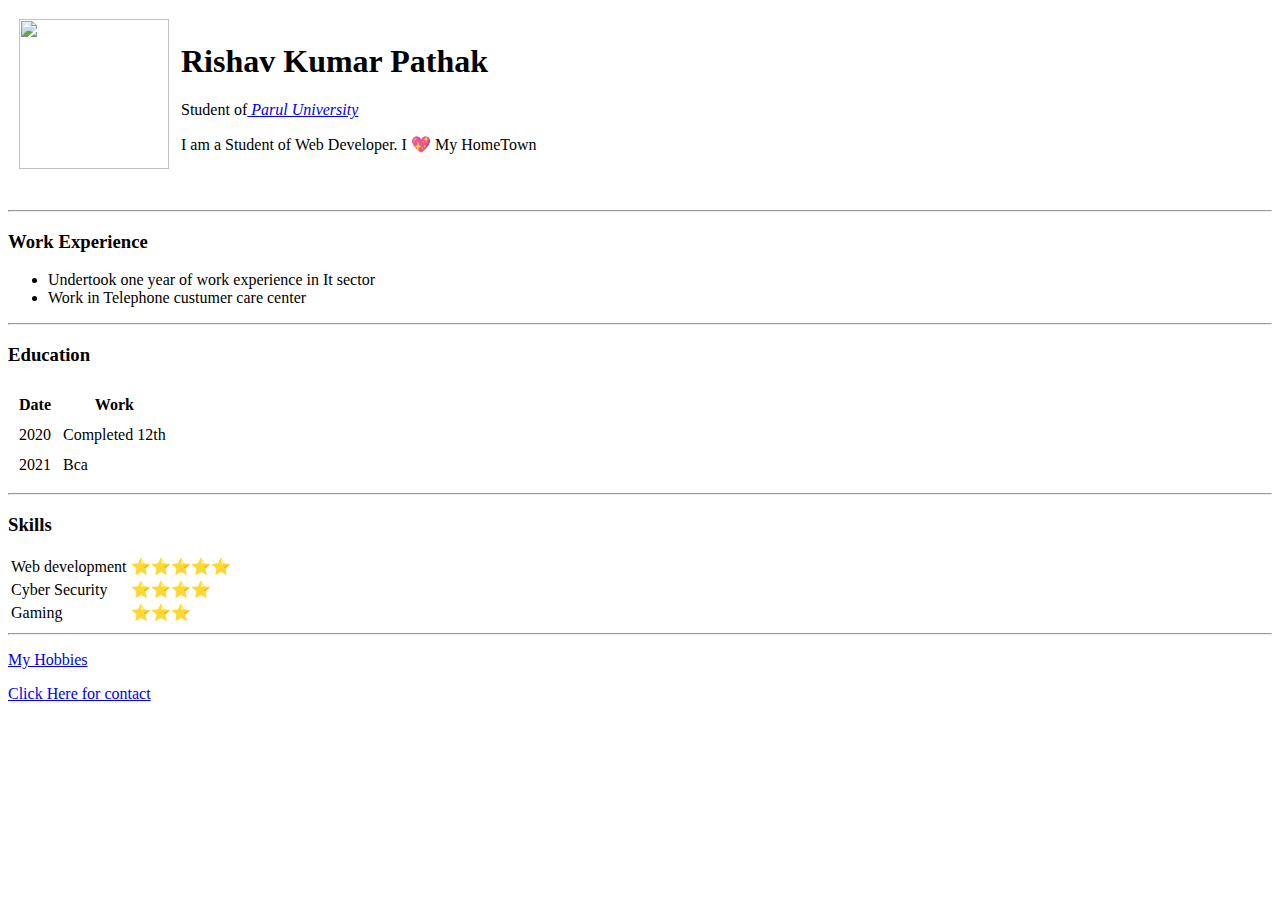
==== index.html @ a77ad8a3 "Add files via upload" ====
<!DOCTYPE html>
<html lang="en">

<head>
  <meta charset="UTF-8">
  <meta http-equiv="X-UA-Compatible" content="IE=edge">
  <meta name="viewport" content="width=device-width, initial-scale=1.0">
  <title>Web page 1</title>
  <link rel="stylesheet" href="css/styles.css">
</head>
<body>
  <table cellspacing="10">
    <tr>
      <td><img src="/rishav/css/rishav.jpg" alt="" height="150" width="150"></td>
      <td>
        <h1>Rishav Kumar Pathak</h1>
        <p>Student of<a
            href="://paruluniversity.ac.in/master/?utm_source=bing&utm_medium=search&utm_campaign=parul-university&msclkid=2d75ec641eeb190fb7828eb64ae5a606"><i>
              Parul University</i></a></p>
        <p> I am a Student of Web Developer. I 💖 My HomeTown</p>
      </td>
    </tr>
  </table><br>
  <hr>
  <h3>Work Experience</h3>
  <ul>
    <li>Undertook one year of work experience in It sector</li>
    <li> Work in Telephone custumer care center</li>
  </ul>
  <hr>

  <h3>Education</h3>

  <table cellspacing="10">
    <tr>
      <th>Date</th>
      <th>Work</th>
    <tr>
      <td>2020</td>
      <td>Completed 12th</td>
    </tr>
    <tr>
      <td>2021</td>
      <td>Bca</td>
    </tr>

  </table>

  <hr>
  <h3>Skills</h3>
  <table>
    <tr>
      <td>Web development</td>
      <td>⭐⭐⭐⭐⭐</td>
    </tr>

    <tr>
      <td>Cyber Security</td>
      <td>⭐⭐⭐⭐</td>
    </tr>

    <tr>
      <td>Gaming</td>
      <td>⭐⭐⭐</td>
    </tr>
  </table>
  <hr>

  <p><a href="hobbies.html">My Hobbies</a></p>
  <p><a href="contact.html">Click Here for contact</a></p>

</body>

</html>
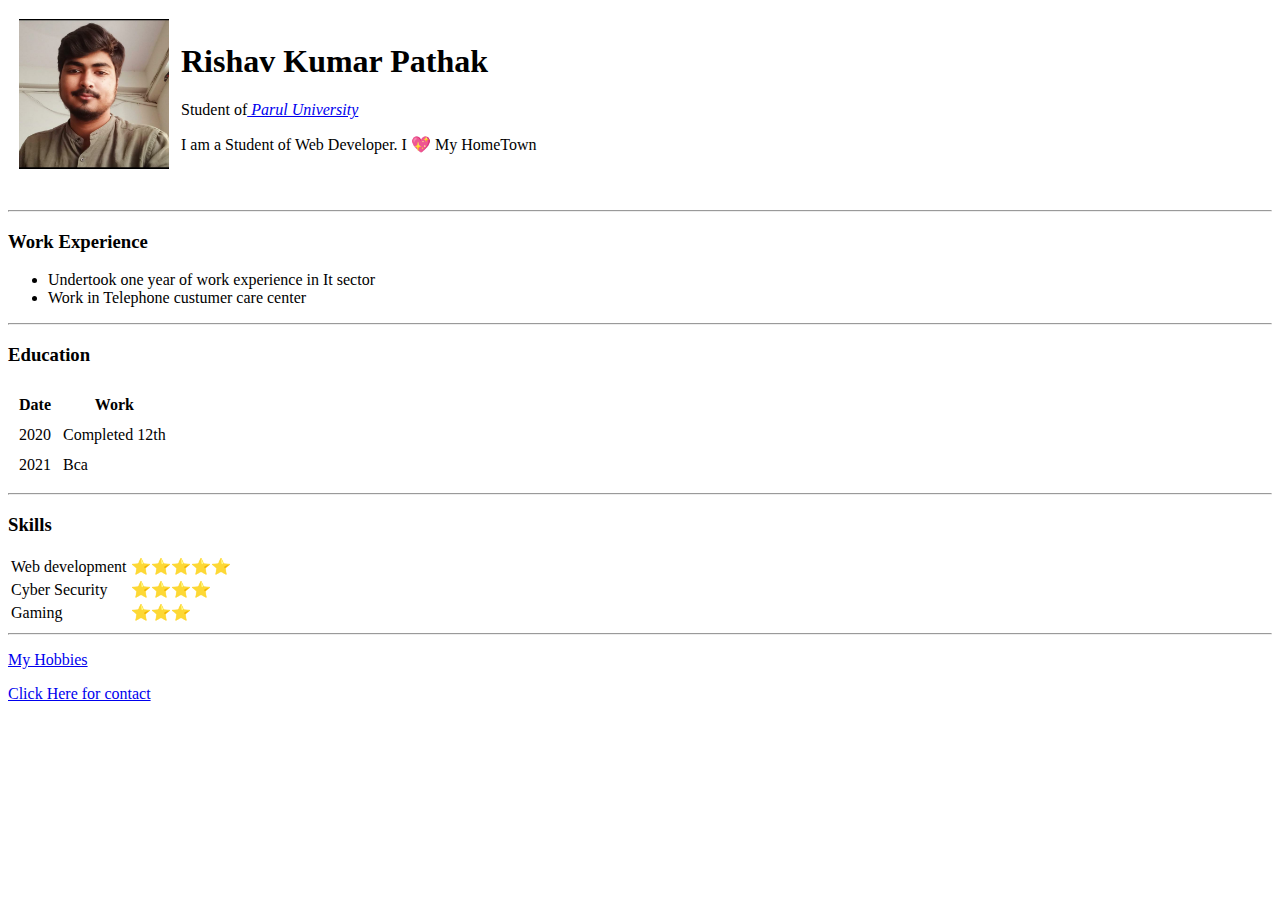
==== commit 87dd2333: "Update index.html" ====
--- a/index.html
+++ b/index.html
@@ -11,7 +11,7 @@
 <body>
   <table cellspacing="10">
     <tr>
-      <td><img src="/rishav/css/rishav.jpg" alt="" height="150" width="150"></td>
+      <td><img src="rishav.jpg" alt="" height="150" width="150"></td>
       <td>
         <h1>Rishav Kumar Pathak</h1>
         <p>Student of<a
@@ -71,4 +71,4 @@
 
 </body>
 
-</html>+</html>
